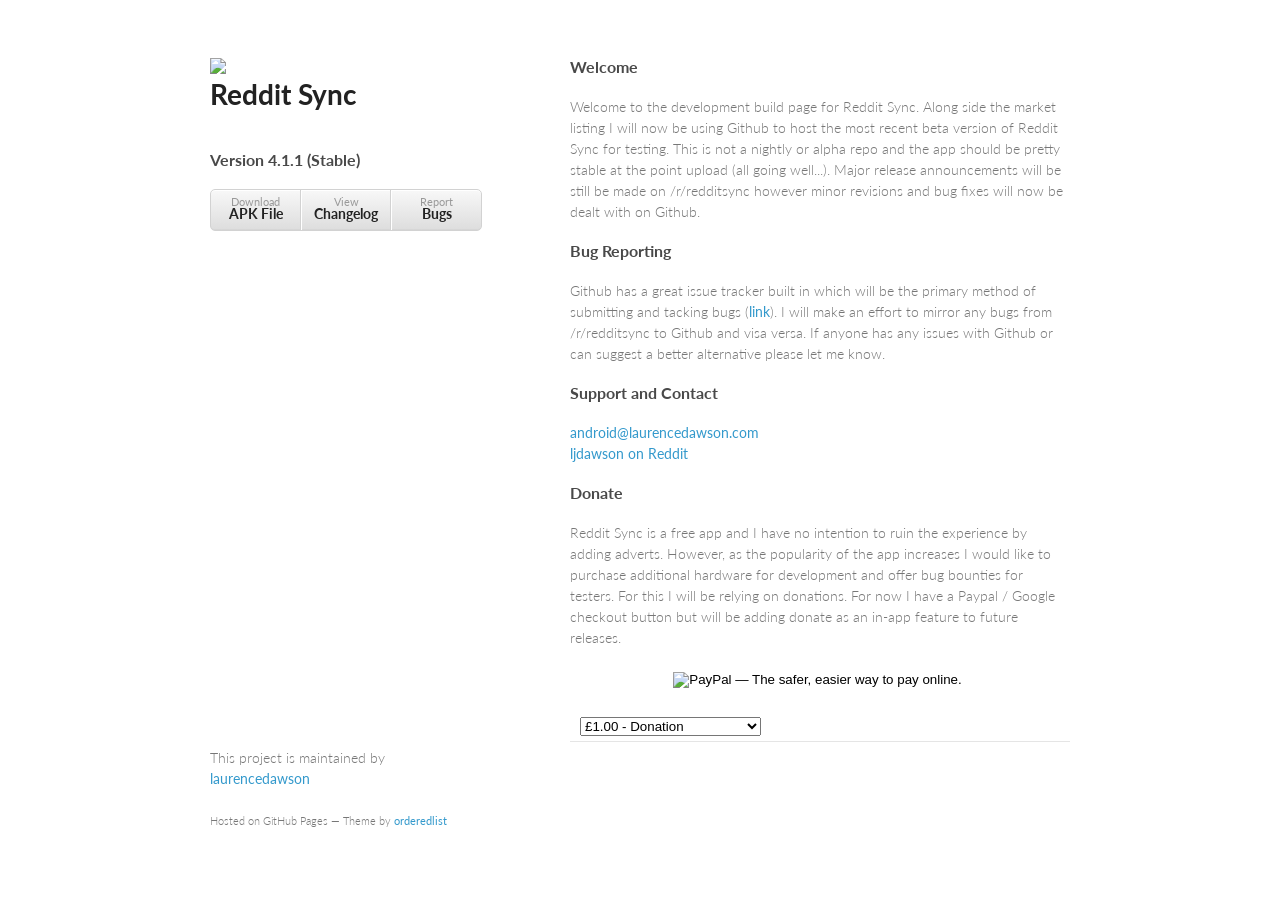
==== index.html @ f953e6fa "updated to latest version" ====
<!doctype html>
<html>
  <head>
    <meta charset="utf-8">
    <meta http-equiv="X-UA-Compatible" content="chrome=1">
    <title>Reddit Sync by laurencedawson</title>

    <link rel="stylesheet" href="stylesheets/styles.css">
    <link rel="stylesheet" href="stylesheets/pygment_trac.css">
    <meta name="viewport" content="width=device-width, initial-scale=1, user-scalable=no">
    <!--[if lt IE 9]>
    <script src="//html5shiv.googlecode.com/svn/trunk/html5.js"></script>
    <![endif]-->
  </head>
  <body>
    <div class="wrapper">
      <header>
        <img src="https://lh3.ggpht.com/j0FF545VKJQeCTEru5ShMQZ7MoPPPdVTWMwSs3uAQtr7nAOfdvvX1QJbff0S9lJLQyo=w124">
        <h1>Reddit Sync</h1>
        <br/>

<!--
	<h3>Version 4.1.1 (Beta)</h3>
        <ul>
          <li><a href="https://github.com/laurencedawson/reddit-sync-development/raw/master/reddit-sync-4.1.1-beta.apk">Download <strong>APK File</strong></a></li>
          <li><a href="https://raw.github.com/laurencedawson/reddit-sync-development/master/4.1.1">View <strong>Changelog</strong></a></li>
          <li><a href="https://github.com/laurencedawson/reddit-sync-development/issues">Report <strong>Bugs</strong></a></li>
        </ul>

-->

	<h3>Version 4.1.1 (Stable)</h3>
        <ul>
          <li><a href="https://github.com/laurencedawson/reddit-sync-development/raw/master/reddit-sync-4.1.2.apk">Download <strong>APK File</strong></a></li>
          <li><a href="https://raw.github.com/laurencedawson/reddit-sync-development/master/4.1.2">View <strong>Changelog</strong></a></li>
          <li><a href="https://github.com/laurencedawson/reddit-sync-development/issues">Report <strong>Bugs</strong></a></li>
        </ul>
      </header>
      <section>
        <h3>Welcome</h3>

<p>Welcome to the development build page for Reddit Sync. Along side the market listing I will now be using Github to host the most recent beta version of Reddit Sync for testing. This is not a nightly or alpha repo and the app should be pretty stable at the point upload (all going well...). Major release announcements will be still be made on /r/redditsync however minor revisions and bug fixes will now be dealt with on Github.</p>

<h3>Bug Reporting</h3>

<p>Github has a great issue tracker built in which will be the primary method of submitting and tacking bugs (<a href="https://github.com/laurencedawson/reddit-sync-development/issues">link</a>). I will make an effort to mirror any bugs from /r/redditsync to Github and visa versa. If anyone has any issues with Github or can suggest a better alternative please let me know.</p>


<h3>Support and Contact</h3>

<p><a href="mailto:android@laurencedawson.com">android@laurencedawson.com</a><br/>
<a href="http://www.reddit.com/user/ljdawson/">ljdawson on Reddit</a></p>

        <h3>Donate</h3>

<p>Reddit Sync is a free app and I have no intention to ruin the experience by adding adverts. However, as the popularity of the app increases I would like to purchase additional hardware for development and offer bug bounties for testers. For this I will be relying on donations. For now I have a Paypal / Google checkout button but will be adding donate as an in-app feature to future releases.

<center>
<form action="https://www.paypal.com/cgi-bin/webscr" method="post">
<input type="hidden" name="cmd" value="_s-xclick">
<input type="hidden" name="hosted_button_id" value="EXJSZY279SH3E">
<input type="image" src="https://www.paypalobjects.com/en_GB/i/btn/btn_donate_SM.gif" border="0" name="submit" alt="PayPal — The safer, easier way to pay online.">
<img alt="" border="0" src="https://www.paypalobjects.com/en_GB/i/scr/pixel.gif" width="1" height="1">
</form>
</center>
<br/>
<form action="https://checkout.google.com/api/checkout/v2/checkoutForm/Merchant/208684463575028" id="BB_BuyButtonForm" method="post" name="BB_BuyButtonForm" target="_top">
    <table cellpadding="5" cellspacing="0" width="1%">
        <tr>
            <td align="right" width="1%">
                <select name="item_selection_1">
                    <option value="1">£1.00 - Donation</option>
                    <option value="2">£2.50 - Donation</option>
                    <option value="3">£5.00 - Donation</option>
                    <option value="4">£10.00 - Donation</option>
                    <option value="5">£20.00 - Request a feature</option>
                </select>
                <input name="item_option_name_1" type="hidden" value="Donation"/>
                <input name="item_option_price_1" type="hidden" value="1.0"/>
                <input name="item_option_description_1" type="hidden" value=""/>
                <input name="item_option_quantity_1" type="hidden" value="1"/>
                <input name="item_option_currency_1" type="hidden" value="GBP"/>
                <input name="shopping-cart.item-options.items.item-1.digital-content.key" type="hidden" value="HHZZYXym3hXrtGlr6FyRhQ7CqZ5GxaCzUFClLOWe5Sbi8bGCvuNb9cjRskUmyPz/ovPwtvt0Jkec+HeCpPCz1GXZQqwEA9jLbAyJtJRu4Ew="/>
                <input name="shopping-cart.item-options.items.item-1.digital-content.key.is-encrypted" type="hidden" value="true"/>
                <input name="shopping-cart.item-options.items.item-1.digital-content.url" type="hidden" value="file:///home/dawson/Projects/reddit-sync-development/index.html"/>
                <input name="item_option_name_2" type="hidden" value="Donation"/>
                <input name="item_option_price_2" type="hidden" value="2.5"/>
                <input name="item_option_description_2" type="hidden" value=""/>
                <input name="item_option_quantity_2" type="hidden" value="1"/>
                <input name="item_option_currency_2" type="hidden" value="GBP"/>
                <input name="shopping-cart.item-options.items.item-2.digital-content.key" type="hidden" value="8BY/RQmNyEDzsgMTxFiN/bf5RRv78v86R3rjUKStIWS3i9gSfZXzPCEqu3Gd8BeH6KCOES6O2XYOZ/6jfhg5iUZxk6VduNGYL9PBVyiouaE="/>
                <input name="shopping-cart.item-options.items.item-2.digital-content.key.is-encrypted" type="hidden" value="true"/>
                <input name="shopping-cart.item-options.items.item-2.digital-content.url" type="hidden" value="file:///home/dawson/Projects/reddit-sync-development/index.html"/>
                <input name="item_option_name_3" type="hidden" value="Donation"/>
                <input name="item_option_price_3" type="hidden" value="5.0"/>
                <input name="item_option_description_3" type="hidden" value=""/>
                <input name="item_option_quantity_3" type="hidden" value="1"/>
                <input name="item_option_currency_3" type="hidden" value="GBP"/>
                <input name="shopping-cart.item-options.items.item-3.digital-content.key" type="hidden" value="J9HB+ohb8LMr6UKlgBqwyA2Vn0kiJf42pliL1Fk4AbkJRi/eCHwmjQdXO6ZlV/xfuuerRJ3LaXHkp3bgQmPvk+38fQd4XwpV7WkdJXDDntQ="/>
                <input name="shopping-cart.item-options.items.item-3.digital-content.key.is-encrypted" type="hidden" value="true"/>
                <input name="shopping-cart.item-options.items.item-3.digital-content.url" type="hidden" value="file:///home/dawson/Projects/reddit-sync-development/index.html"/>
                <input name="item_option_name_4" type="hidden" value="Donation"/>
                <input name="item_option_price_4" type="hidden" value="10.0"/>
                <input name="item_option_description_4" type="hidden" value=""/>
                <input name="item_option_quantity_4" type="hidden" value="1"/>
                <input name="item_option_currency_4" type="hidden" value="GBP"/>
                <input name="shopping-cart.item-options.items.item-4.digital-content.key" type="hidden" value="2Ln2qcIPoQHeGlWWlqL2t2gGna2KmKzAyaKbOeI8+up/7sWWWwFMbLBPnULmnM8O6D7k6cFYhf/i9lEvwWb3jZKvLBdrZJjzMQgI7goXXpI="/>
                <input name="shopping-cart.item-options.items.item-4.digital-content.key.is-encrypted" type="hidden" value="true"/>
                <input name="shopping-cart.item-options.items.item-4.digital-content.url" type="hidden" value="file:///home/dawson/Projects/reddit-sync-development/index.html"/>
                <input name="item_option_name_5" type="hidden" value="Request a feature"/>
                <input name="item_option_price_5" type="hidden" value="20.0"/>
                <input name="item_option_description_5" type="hidden" value="Request a feature and have it added to Reddit Sync"/>
                <input name="item_option_quantity_5" type="hidden" value="1"/>
                <input name="item_option_currency_5" type="hidden" value="GBP"/>
                <input name="shopping-cart.item-options.items.item-5.digital-content.key" type="hidden" value="TDPoF/fd2jOYEiy9IiS174AsiYi6NHmp/cTmqoQSk/ILymKwNMt22y7vrsWkk0elAXcWBBOnO6m9wVqLniBt34nyXcWGczSaflKusWK93s0="/>
                <input name="shopping-cart.item-options.items.item-5.digital-content.key.is-encrypted" type="hidden" value="true"/>
                <input name="shopping-cart.item-options.items.item-5.digital-content.url" type="hidden" value="file:///home/dawson/Projects/reddit-sync-development/index.html"/>
            </td>
            <td align="left" width="1%">
                <input alt="" src="https://checkout.google.com/buttons/buy.gif?merchant_id=208684463575028&amp;w=117&amp;h=48&amp;style=white&amp;variant=text&amp;loc=en_US" type="image"/>
            </td>
        </tr>
    </table>
</form>



</p>

      </section>
      <footer>
        <p>This project is maintained by <a href="https://github.com/laurencedawson">laurencedawson</a></p>
        <p><small>Hosted on GitHub Pages &mdash; Theme by <a href="https://github.com/orderedlist">orderedlist</a></small></p>
      </footer>
    </div>
    <script src="javascripts/scale.fix.js"></script>
              <script type="text/javascript">
            var gaJsHost = (("https:" == document.location.protocol) ? "https://ssl." : "http://www.");
            document.write(unescape("%3Cscript src='" + gaJsHost + "google-analytics.com/ga.js' type='text/javascript'%3E%3C/script%3E"));
          </script>
          <script type="text/javascript">
            try {
              var pageTracker = _gat._getTracker("UA-31615230-1");
            pageTracker._trackPageview();
            } catch(err) {}
          </script>

  </body>
</html>
---- stylesheets/styles.css ----
@import url(https://fonts.googleapis.com/css?family=Lato:300italic,700italic,300,700);

body {
  padding:50px;
  font:14px/1.5 Lato, "Helvetica Neue", Helvetica, Arial, sans-serif;
  color:#777;
  font-weight:300;
}

h1, h2, h3, h4, h5, h6 {
  color:#222;
  margin:0 0 20px;
}

p, ul, ol, table, pre, dl {
  margin:0 0 20px;
}

h1, h2, h3 {
  line-height:1.1;
}

h1 {
  font-size:28px;
}

h2 {
  color:#393939;
}

h3, h4, h5, h6 {
  color:#494949;
}

a {
  color:#39c;
  font-weight:400;
  text-decoration:none;
}

a small {
  font-size:11px;
  color:#777;
  margin-top:-0.6em;
  display:block;
}

.wrapper {
  width:860px;
  margin:0 auto;
}

blockquote {
  border-left:1px solid #e5e5e5;
  margin:0;
  padding:0 0 0 20px;
  font-style:italic;
}

code, pre {
  font-family:Monaco, Bitstream Vera Sans Mono, Lucida Console, Terminal;
  color:#333;
  font-size:12px;
}

pre {
  padding:8px 15px;
  background: #f8f8f8;  
  border-radius:5px;
  border:1px solid #e5e5e5;
  overflow-x: auto;
}

table {
  width:100%;
  border-collapse:collapse;
}

th, td {
  text-align:left;
  padding:5px 10px;
  border-bottom:1px solid #e5e5e5;
}

dt {
  color:#444;
  font-weight:700;
}

th {
  color:#444;
}

img {
  max-width:100%;
}

header {
  width:270px;
  float:left;
  position:fixed;
}

header ul {
  list-style:none;
  height:40px;
  
  padding:0;
  
  background: #eee;
  background: -moz-linear-gradient(top, #f8f8f8 0%, #dddddd 100%);
  background: -webkit-gradient(linear, left top, left bottom, color-stop(0%,#f8f8f8), color-stop(100%,#dddddd));
  background: -webkit-linear-gradient(top, #f8f8f8 0%,#dddddd 100%);
  background: -o-linear-gradient(top, #f8f8f8 0%,#dddddd 100%);
  background: -ms-linear-gradient(top, #f8f8f8 0%,#dddddd 100%);
  background: linear-gradient(top, #f8f8f8 0%,#dddddd 100%);
  
  border-radius:5px;
  border:1px solid #d2d2d2;
  box-shadow:inset #fff 0 1px 0, inset rgba(0,0,0,0.03) 0 -1px 0;
  width:270px;
}

header li {
  width:89px;
  float:left;
  border-right:1px solid #d2d2d2;
  height:40px;
}

header ul a {
  line-height:1;
  font-size:11px;
  color:#999;
  display:block;
  text-align:center;
  padding-top:6px;
  height:40px;
}

strong {
  color:#222;
  font-weight:700;
}

header ul li + li {
  width:88px;
  border-left:1px solid #fff;
}

header ul li + li + li {
  border-right:none;
  width:89px;
}

header ul a strong {
  font-size:14px;
  display:block;
  color:#222;
}

section {
  width:500px;
  float:right;
  padding-bottom:50px;
}

small {
  font-size:11px;
}

hr {
  border:0;
  background:#e5e5e5;
  height:1px;
  margin:0 0 20px;
}

footer {
  width:270px;
  float:left;
  position:fixed;
  bottom:50px;
}

@media print, screen and (max-width: 960px) {
  
  div.wrapper {
    width:auto;
    margin:0;
  }
  
  header, section, footer {
    float:none;
    position:static;
    width:auto;
  }
  
  header {
    padding-right:320px;
  }
  
  section {
    border:1px solid #e5e5e5;
    border-width:1px 0;
    padding:20px 0;
    margin:0 0 20px;
  }
  
  header a small {
    display:inline;
  }
  
  header ul {
    position:absolute;
    right:50px;
    top:52px;
  }
}

@media print, screen and (max-width: 720px) {
  body {
    word-wrap:break-word;
  }
  
  header {
    padding:0;
  }
  
  header ul, header p.view {
    position:static;
  }
  
  pre, code {
    word-wrap:normal;
  }
}

@media print, screen and (max-width: 480px) {
  body {
    padding:15px;
  }
  
}

@media print {
  body {
    padding:0.4in;
    font-size:12pt;
    color:#444;
  }
}
---- stylesheets/pygment_trac.css ----
.highlight  { background: #ffffff; }
.highlight .c { color: #999988; font-style: italic } /* Comment */
.highlight .err { color: #a61717; background-color: #e3d2d2 } /* Error */
.highlight .k { font-weight: bold } /* Keyword */
.highlight .o { font-weight: bold } /* Operator */
.highlight .cm { color: #999988; font-style: italic } /* Comment.Multiline */
.highlight .cp { color: #999999; font-weight: bold } /* Comment.Preproc */
.highlight .c1 { color: #999988; font-style: italic } /* Comment.Single */
.highlight .cs { color: #999999; font-weight: bold; font-style: italic } /* Comment.Special */
.highlight .gd { color: #000000; background-color: #ffdddd } /* Generic.Deleted */
.highlight .gd .x { color: #000000; background-color: #ffaaaa } /* Generic.Deleted.Specific */
.highlight .ge { font-style: italic } /* Generic.Emph */
.highlight .gr { color: #aa0000 } /* Generic.Error */
.highlight .gh { color: #999999 } /* Generic.Heading */
.highlight .gi { color: #000000; background-color: #ddffdd } /* Generic.Inserted */
.highlight .gi .x { color: #000000; background-color: #aaffaa } /* Generic.Inserted.Specific */
.highlight .go { color: #888888 } /* Generic.Output */
.highlight .gp { color: #555555 } /* Generic.Prompt */
.highlight .gs { font-weight: bold } /* Generic.Strong */
.highlight .gu { color: #800080; font-weight: bold; } /* Generic.Subheading */
.highlight .gt { color: #aa0000 } /* Generic.Traceback */
.highlight .kc { font-weight: bold } /* Keyword.Constant */
.highlight .kd { font-weight: bold } /* Keyword.Declaration */
.highlight .kn { font-weight: bold } /* Keyword.Namespace */
.highlight .kp { font-weight: bold } /* Keyword.Pseudo */
.highlight .kr { font-weight: bold } /* Keyword.Reserved */
.highlight .kt { color: #445588; font-weight: bold } /* Keyword.Type */
.highlight .m { color: #009999 } /* Literal.Number */
.highlight .s { color: #d14 } /* Literal.String */
.highlight .na { color: #008080 } /* Name.Attribute */
.highlight .nb { color: #0086B3 } /* Name.Builtin */
.highlight .nc { color: #445588; font-weight: bold } /* Name.Class */
.highlight .no { color: #008080 } /* Name.Constant */
.highlight .ni { color: #800080 } /* Name.Entity */
.highlight .ne { color: #990000; font-weight: bold } /* Name.Exception */
.highlight .nf { color: #990000; font-weight: bold } /* Name.Function */
.highlight .nn { color: #555555 } /* Name.Namespace */
.highlight .nt { color: #000080 } /* Name.Tag */
.highlight .nv { color: #008080 } /* Name.Variable */
.highlight .ow { font-weight: bold } /* Operator.Word */
.highlight .w { color: #bbbbbb } /* Text.Whitespace */
.highlight .mf { color: #009999 } /* Literal.Number.Float */
.highlight .mh { color: #009999 } /* Literal.Number.Hex */
.highlight .mi { color: #009999 } /* Literal.Number.Integer */
.highlight .mo { color: #009999 } /* Literal.Number.Oct */
.highlight .sb { color: #d14 } /* Literal.String.Backtick */
.highlight .sc { color: #d14 } /* Literal.String.Char */
.highlight .sd { color: #d14 } /* Literal.String.Doc */
.highlight .s2 { color: #d14 } /* Literal.String.Double */
.highlight .se { color: #d14 } /* Literal.String.Escape */
.highlight .sh { color: #d14 } /* Literal.String.Heredoc */
.highlight .si { color: #d14 } /* Literal.String.Interpol */
.highlight .sx { color: #d14 } /* Literal.String.Other */
.highlight .sr { color: #009926 } /* Literal.String.Regex */
.highlight .s1 { color: #d14 } /* Literal.String.Single */
.highlight .ss { color: #990073 } /* Literal.String.Symbol */
.highlight .bp { color: #999999 } /* Name.Builtin.Pseudo */
.highlight .vc { color: #008080 } /* Name.Variable.Class */
.highlight .vg { color: #008080 } /* Name.Variable.Global */
.highlight .vi { color: #008080 } /* Name.Variable.Instance */
.highlight .il { color: #009999 } /* Literal.Number.Integer.Long */

.type-csharp .highlight .k { color: #0000FF }
.type-csharp .highlight .kt { color: #0000FF }
.type-csharp .highlight .nf { color: #000000; font-weight: normal }
.type-csharp .highlight .nc { color: #2B91AF }
.type-csharp .highlight .nn { color: #000000 }
.type-csharp .highlight .s { color: #A31515 }
.type-csharp .highlight .sc { color: #A31515 }
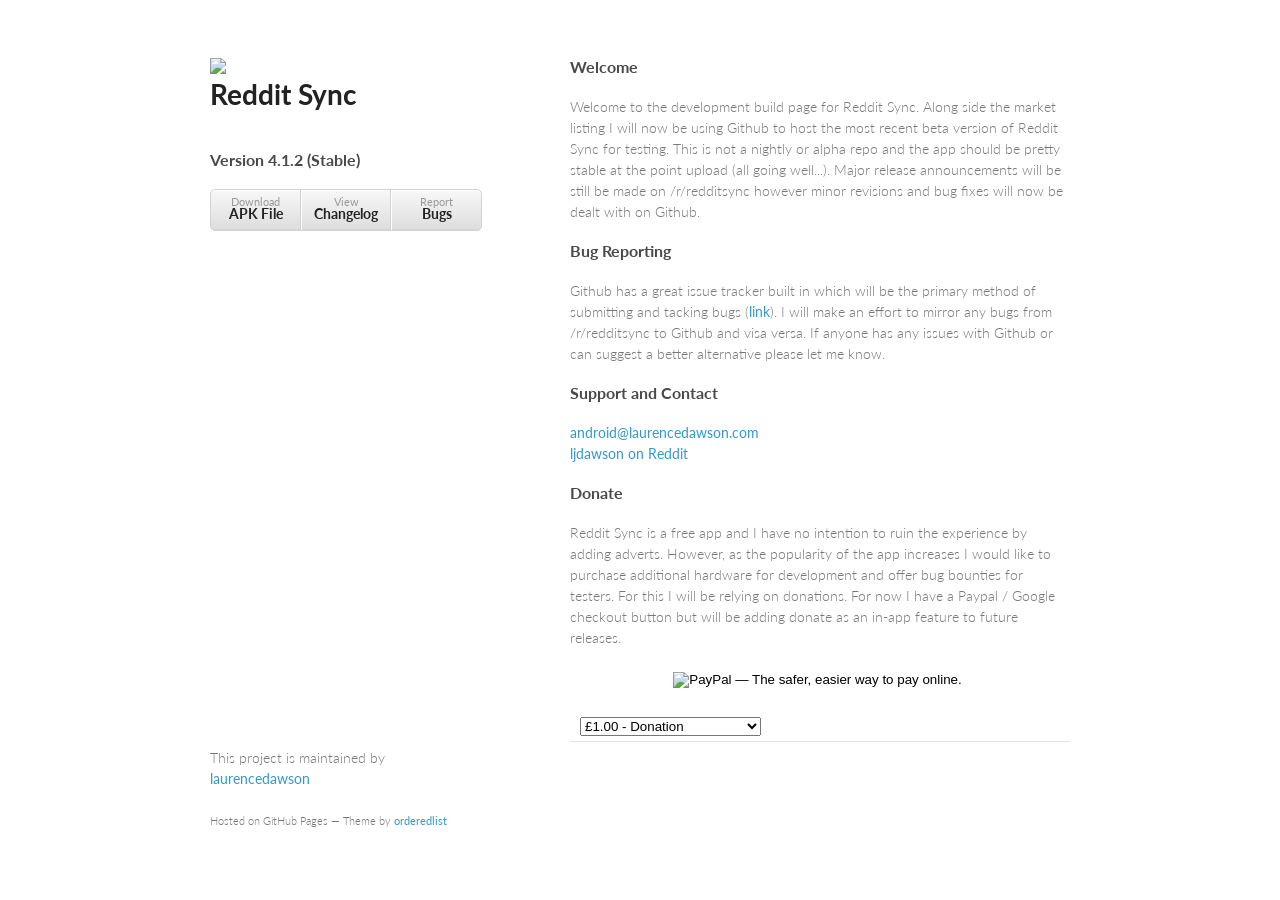
==== commit 930bfd2d: "updated to latest version" ====
--- a/index.html
+++ b/index.html
@@ -29,7 +29,7 @@
 
 -->
 
-	<h3>Version 4.1.1 (Stable)</h3>
+	<h3>Version 4.1.2 (Stable)</h3>
         <ul>
           <li><a href="https://github.com/laurencedawson/reddit-sync-development/raw/master/reddit-sync-4.1.2.apk">Download <strong>APK File</strong></a></li>
           <li><a href="https://raw.github.com/laurencedawson/reddit-sync-development/master/4.1.2">View <strong>Changelog</strong></a></li>
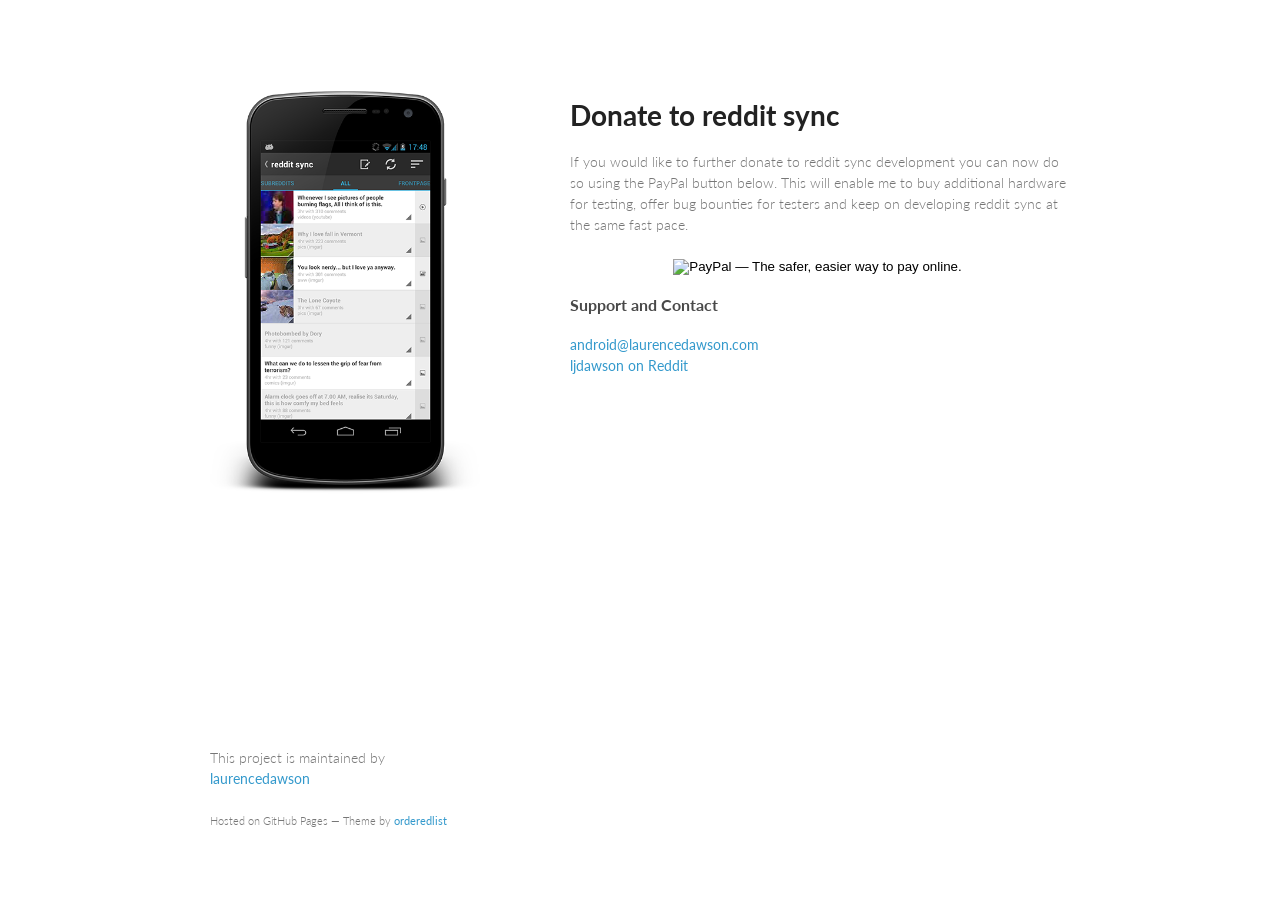
==== commit cafe8100: "updated the main page" ====
--- a/index.html
+++ b/index.html
@@ -15,8 +15,7 @@
   <body>
     <div class="wrapper">
       <header>
-        <img src="https://lh3.ggpht.com/j0FF545VKJQeCTEru5ShMQZ7MoPPPdVTWMwSs3uAQtr7nAOfdvvX1QJbff0S9lJLQyo=w124">
-        <h1>Reddit Sync</h1>
+        <center><img src="device.png"/></center>
         <br/>
 
 <!--
@@ -29,32 +28,13 @@
 
 -->
 
-	<h3>Version 4.1.2 (Stable)</h3>
-        <ul>
-          <li><a href="https://github.com/laurencedawson/reddit-sync-development/raw/master/reddit-sync-4.1.2.apk">Download <strong>APK File</strong></a></li>
-          <li><a href="https://raw.github.com/laurencedawson/reddit-sync-development/master/4.1.2">View <strong>Changelog</strong></a></li>
-          <li><a href="https://github.com/laurencedawson/reddit-sync-development/issues">Report <strong>Bugs</strong></a></li>
-        </ul>
       </header>
       <section>
-        <h3>Welcome</h3>
+        
+<br/><br/>
+        <h1>Donate to reddit sync</h1>
 
-<p>Welcome to the development build page for Reddit Sync. Along side the market listing I will now be using Github to host the most recent beta version of Reddit Sync for testing. This is not a nightly or alpha repo and the app should be pretty stable at the point upload (all going well...). Major release announcements will be still be made on /r/redditsync however minor revisions and bug fixes will now be dealt with on Github.</p>
-
-<h3>Bug Reporting</h3>
-
-<p>Github has a great issue tracker built in which will be the primary method of submitting and tacking bugs (<a href="https://github.com/laurencedawson/reddit-sync-development/issues">link</a>). I will make an effort to mirror any bugs from /r/redditsync to Github and visa versa. If anyone has any issues with Github or can suggest a better alternative please let me know.</p>
-
-
-<h3>Support and Contact</h3>
-
-<p><a href="mailto:android@laurencedawson.com">android@laurencedawson.com</a><br/>
-<a href="http://www.reddit.com/user/ljdawson/">ljdawson on Reddit</a></p>
-
-        <h3>Donate</h3>
-
-<p>Reddit Sync is a free app and I have no intention to ruin the experience by adding adverts. However, as the popularity of the app increases I would like to purchase additional hardware for development and offer bug bounties for testers. For this I will be relying on donations. For now I have a Paypal / Google checkout button but will be adding donate as an in-app feature to future releases.
-
+<p>If you would like to further donate to reddit sync development you can now do so using the PayPal button below. This will enable me to buy additional hardware for testing, offer bug bounties for testers and keep on developing reddit sync at the same fast pace.
 <center>
 <form action="https://www.paypal.com/cgi-bin/webscr" method="post">
 <input type="hidden" name="cmd" value="_s-xclick">
@@ -63,69 +43,13 @@
 <img alt="" border="0" src="https://www.paypalobjects.com/en_GB/i/scr/pixel.gif" width="1" height="1">
 </form>
 </center>
-<br/>
-<form action="https://checkout.google.com/api/checkout/v2/checkoutForm/Merchant/208684463575028" id="BB_BuyButtonForm" method="post" name="BB_BuyButtonForm" target="_top">
-    <table cellpadding="5" cellspacing="0" width="1%">
-        <tr>
-            <td align="right" width="1%">
-                <select name="item_selection_1">
-                    <option value="1">£1.00 - Donation</option>
-                    <option value="2">£2.50 - Donation</option>
-                    <option value="3">£5.00 - Donation</option>
-                    <option value="4">£10.00 - Donation</option>
-                    <option value="5">£20.00 - Request a feature</option>
-                </select>
-                <input name="item_option_name_1" type="hidden" value="Donation"/>
-                <input name="item_option_price_1" type="hidden" value="1.0"/>
-                <input name="item_option_description_1" type="hidden" value=""/>
-                <input name="item_option_quantity_1" type="hidden" value="1"/>
-                <input name="item_option_currency_1" type="hidden" value="GBP"/>
-                <input name="shopping-cart.item-options.items.item-1.digital-content.key" type="hidden" value="HHZZYXym3hXrtGlr6FyRhQ7CqZ5GxaCzUFClLOWe5Sbi8bGCvuNb9cjRskUmyPz/ovPwtvt0Jkec+HeCpPCz1GXZQqwEA9jLbAyJtJRu4Ew="/>
-                <input name="shopping-cart.item-options.items.item-1.digital-content.key.is-encrypted" type="hidden" value="true"/>
-                <input name="shopping-cart.item-options.items.item-1.digital-content.url" type="hidden" value="file:///home/dawson/Projects/reddit-sync-development/index.html"/>
-                <input name="item_option_name_2" type="hidden" value="Donation"/>
-                <input name="item_option_price_2" type="hidden" value="2.5"/>
-                <input name="item_option_description_2" type="hidden" value=""/>
-                <input name="item_option_quantity_2" type="hidden" value="1"/>
-                <input name="item_option_currency_2" type="hidden" value="GBP"/>
-                <input name="shopping-cart.item-options.items.item-2.digital-content.key" type="hidden" value="8BY/RQmNyEDzsgMTxFiN/bf5RRv78v86R3rjUKStIWS3i9gSfZXzPCEqu3Gd8BeH6KCOES6O2XYOZ/6jfhg5iUZxk6VduNGYL9PBVyiouaE="/>
-                <input name="shopping-cart.item-options.items.item-2.digital-content.key.is-encrypted" type="hidden" value="true"/>
-                <input name="shopping-cart.item-options.items.item-2.digital-content.url" type="hidden" value="file:///home/dawson/Projects/reddit-sync-development/index.html"/>
-                <input name="item_option_name_3" type="hidden" value="Donation"/>
-                <input name="item_option_price_3" type="hidden" value="5.0"/>
-                <input name="item_option_description_3" type="hidden" value=""/>
-                <input name="item_option_quantity_3" type="hidden" value="1"/>
-                <input name="item_option_currency_3" type="hidden" value="GBP"/>
-                <input name="shopping-cart.item-options.items.item-3.digital-content.key" type="hidden" value="J9HB+ohb8LMr6UKlgBqwyA2Vn0kiJf42pliL1Fk4AbkJRi/eCHwmjQdXO6ZlV/xfuuerRJ3LaXHkp3bgQmPvk+38fQd4XwpV7WkdJXDDntQ="/>
-                <input name="shopping-cart.item-options.items.item-3.digital-content.key.is-encrypted" type="hidden" value="true"/>
-                <input name="shopping-cart.item-options.items.item-3.digital-content.url" type="hidden" value="file:///home/dawson/Projects/reddit-sync-development/index.html"/>
-                <input name="item_option_name_4" type="hidden" value="Donation"/>
-                <input name="item_option_price_4" type="hidden" value="10.0"/>
-                <input name="item_option_description_4" type="hidden" value=""/>
-                <input name="item_option_quantity_4" type="hidden" value="1"/>
-                <input name="item_option_currency_4" type="hidden" value="GBP"/>
-                <input name="shopping-cart.item-options.items.item-4.digital-content.key" type="hidden" value="2Ln2qcIPoQHeGlWWlqL2t2gGna2KmKzAyaKbOeI8+up/7sWWWwFMbLBPnULmnM8O6D7k6cFYhf/i9lEvwWb3jZKvLBdrZJjzMQgI7goXXpI="/>
-                <input name="shopping-cart.item-options.items.item-4.digital-content.key.is-encrypted" type="hidden" value="true"/>
-                <input name="shopping-cart.item-options.items.item-4.digital-content.url" type="hidden" value="file:///home/dawson/Projects/reddit-sync-development/index.html"/>
-                <input name="item_option_name_5" type="hidden" value="Request a feature"/>
-                <input name="item_option_price_5" type="hidden" value="20.0"/>
-                <input name="item_option_description_5" type="hidden" value="Request a feature and have it added to Reddit Sync"/>
-                <input name="item_option_quantity_5" type="hidden" value="1"/>
-                <input name="item_option_currency_5" type="hidden" value="GBP"/>
-                <input name="shopping-cart.item-options.items.item-5.digital-content.key" type="hidden" value="TDPoF/fd2jOYEiy9IiS174AsiYi6NHmp/cTmqoQSk/ILymKwNMt22y7vrsWkk0elAXcWBBOnO6m9wVqLniBt34nyXcWGczSaflKusWK93s0="/>
-                <input name="shopping-cart.item-options.items.item-5.digital-content.key.is-encrypted" type="hidden" value="true"/>
-                <input name="shopping-cart.item-options.items.item-5.digital-content.url" type="hidden" value="file:///home/dawson/Projects/reddit-sync-development/index.html"/>
-            </td>
-            <td align="left" width="1%">
-                <input alt="" src="https://checkout.google.com/buttons/buy.gif?merchant_id=208684463575028&amp;w=117&amp;h=48&amp;style=white&amp;variant=text&amp;loc=en_US" type="image"/>
-            </td>
-        </tr>
-    </table>
-</form>
-
-
 
 </p>
+
+<h3>Support and Contact</h3>
+
+<p><a href="mailto:android@laurencedawson.com">android@laurencedawson.com</a><br/>
+<a href="http://www.reddit.com/user/ljdawson/">ljdawson on Reddit</a></p>
 
       </section>
       <footer>
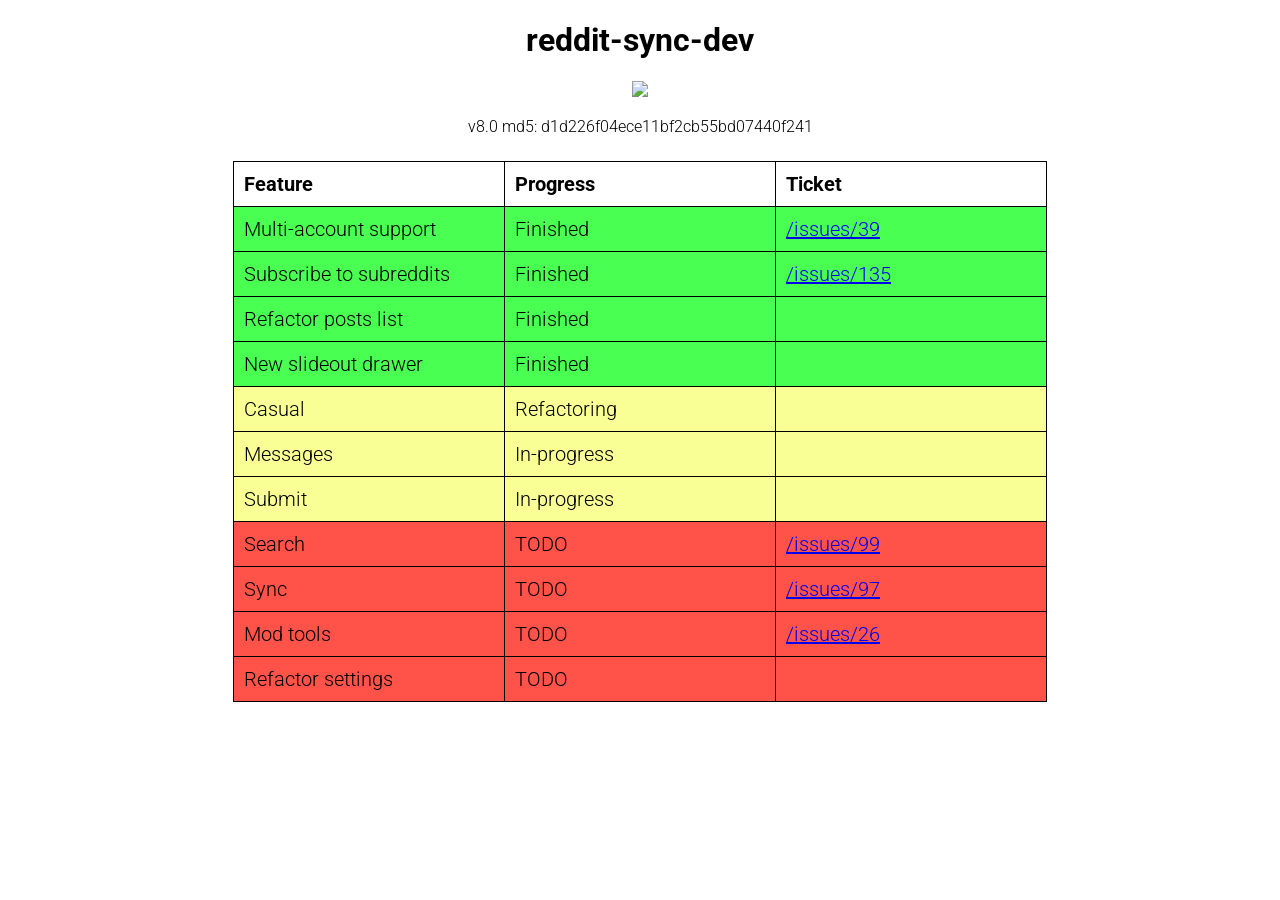
==== commit c653f55a: "Added the dev build apk and progress page" ====
--- a/index.html
+++ b/index.html
@@ -1,73 +1,119 @@
-<!doctype html>
+<!DOCTYPE html>
 <html>
-  <head>
-    <meta charset="utf-8">
-    <meta http-equiv="X-UA-Compatible" content="chrome=1">
-    <title>Reddit Sync by laurencedawson</title>
+<head>
+<link href='http://fonts.googleapis.com/css?family=Roboto:400,300,100' rel='stylesheet' type='text/css'>
+<style>
 
-    <link rel="stylesheet" href="stylesheets/styles.css">
-    <link rel="stylesheet" href="stylesheets/pygment_trac.css">
-    <meta name="viewport" content="width=device-width, initial-scale=1, user-scalable=no">
-    <!--[if lt IE 9]>
-    <script src="//html5shiv.googlecode.com/svn/trunk/html5.js"></script>
-    <![endif]-->
-  </head>
-  <body>
-    <div class="wrapper">
-      <header>
-        <center><img src="device.png"/></center>
-        <br/>
+body {
+	font-family: 'Roboto', sans-serif;
+	font-style:normal;
+	font-weight:300;
+	margin:auto;
+	overflow-x:hidden;
+	padding:0;
+	}
 
-<!--
-	<h3>Version 4.1.1 (Beta)</h3>
-        <ul>
-          <li><a href="https://github.com/laurencedawson/reddit-sync-development/raw/master/reddit-sync-4.1.1-beta.apk">Download <strong>APK File</strong></a></li>
-          <li><a href="https://raw.github.com/laurencedawson/reddit-sync-development/master/4.1.1">View <strong>Changelog</strong></a></li>
-          <li><a href="https://github.com/laurencedawson/reddit-sync-development/issues">Report <strong>Bugs</strong></a></li>
-        </ul>
+table
+{
+	margin:25px;
+border-collapse:collapse;
+table-layout: fixed;
+}
+table, td, th
+{
+border:1px solid black;
+}
 
--->
+th, td {
+    overflow: hidden;
+    width: 250px;
+	text-align:left;
+	font-size:20px;
+	padding:10px;
+}
 
-      </header>
-      <section>
-        
-<br/><br/>
-        <h1>Donate to reddit sync</h1>
+</style>
+</head>
 
-<p>If you would like to further donate to reddit sync development you can now do so using the PayPal button below. This will enable me to buy additional hardware for testing, offer bug bounties for testers and keep on developing reddit sync at the same fast pace.
-<center>
-<form action="https://www.paypal.com/cgi-bin/webscr" method="post">
-<input type="hidden" name="cmd" value="_s-xclick">
-<input type="hidden" name="hosted_button_id" value="EXJSZY279SH3E">
-<input type="image" src="https://www.paypalobjects.com/en_GB/i/btn/btn_donate_SM.gif" border="0" name="submit" alt="PayPal — The safer, easier way to pay online.">
-<img alt="" border="0" src="https://www.paypalobjects.com/en_GB/i/scr/pixel.gif" width="1" height="1">
-</form>
-</center>
-
-</p>
-
-<h3>Support and Contact</h3>
-
-<p><a href="mailto:android@laurencedawson.com">android@laurencedawson.com</a><br/>
-<a href="http://www.reddit.com/user/ljdawson/">ljdawson on Reddit</a></p>
-
-      </section>
-      <footer>
-        <p>This project is maintained by <a href="https://github.com/laurencedawson">laurencedawson</a></p>
-        <p><small>Hosted on GitHub Pages &mdash; Theme by <a href="https://github.com/orderedlist">orderedlist</a></small></p>
-      </footer>
-    </div>
-    <script src="javascripts/scale.fix.js"></script>
-              <script type="text/javascript">
-            var gaJsHost = (("https:" == document.location.protocol) ? "https://ssl." : "http://www.");
-            document.write(unescape("%3Cscript src='" + gaJsHost + "google-analytics.com/ga.js' type='text/javascript'%3E%3C/script%3E"));
-          </script>
-          <script type="text/javascript">
-            try {
-              var pageTracker = _gat._getTracker("UA-31615230-1");
-            pageTracker._trackPageview();
-            } catch(err) {}
-          </script>
-
-  </body>
+<body>
+	<center>	
+	<h1>reddit-sync-dev</h1>
+	<img src="http://i.imgur.com/yRRNzLs.png"/>	
+	<p>v8.0 md5: d1d226f04ece11bf2cb55bd07440f241</p>
+	
+		<table>
+			<tr>
+				<th>Feature</th>
+				<th>Progress</th>
+				<th>Ticket</th>
+			</tr>
+			
+			<tr bgcolor="#48ff52">
+				<td>Multi-account support</td>
+				<td>Finished</td>
+				<td><a href="https://github.com/laurencedawson/reddit-sync-development/issues/39">/issues/39</a></td>
+			</tr>
+			
+			<tr bgcolor="#48ff52">
+				<td>Subscribe to subreddits</td>
+				<td>Finished</td>
+				<td><a href="			https://github.com/laurencedawson/reddit-sync-development/issues/135">/issues/135</a></td>
+			</tr>
+			
+			<tr bgcolor="#48ff52">
+				<td>Refactor posts list</td>
+				<td>Finished</td>
+				<td></td>
+			</tr>
+			
+			<tr bgcolor="#48ff52">
+				<td>New slideout drawer</td>
+				<td>Finished</td>
+				<td></td>
+			</tr>			
+			
+			<tr bgcolor="#f9ff95">
+				<td>Casual</td>
+				<td>Refactoring</td>
+				<th></th>
+			</tr>										
+			
+			<tr bgcolor="#f9ff95">
+				<td>Messages</td>
+				<td>In-progress</td>
+				<th></th>
+			</tr>
+			
+			<tr bgcolor="#f9ff95">
+				<td>Submit</td>
+				<td>In-progress</td>
+				<th></th>
+			</tr>
+			
+			<tr bgcolor="#ff5248">
+				<td>Search</td>
+				<td>TODO</td>
+				<td><a href="			https://github.com/laurencedawson/reddit-sync-development/issues/99">/issues/99</a></td>
+			</tr>
+			
+			<tr bgcolor="#ff5248">
+				<td>Sync</td>
+				<td>TODO</td>
+				<td><a href="			https://github.com/laurencedawson/reddit-sync-development/issues/97">/issues/97</a></td>
+			</tr>
+			
+			<tr bgcolor="#ff5248">
+				<td>Mod tools</td>
+				<td>TODO</td>
+				<td><a href="			https://github.com/laurencedawson/reddit-sync-development/issues/26">/issues/26</a></td>
+			</tr>
+			
+			<tr bgcolor="#ff5248">
+				<td>Refactor settings</td>
+				<td>TODO</td>
+				<td></td>
+			</tr>				
+			
+		</table>	
+</body>
 </html>
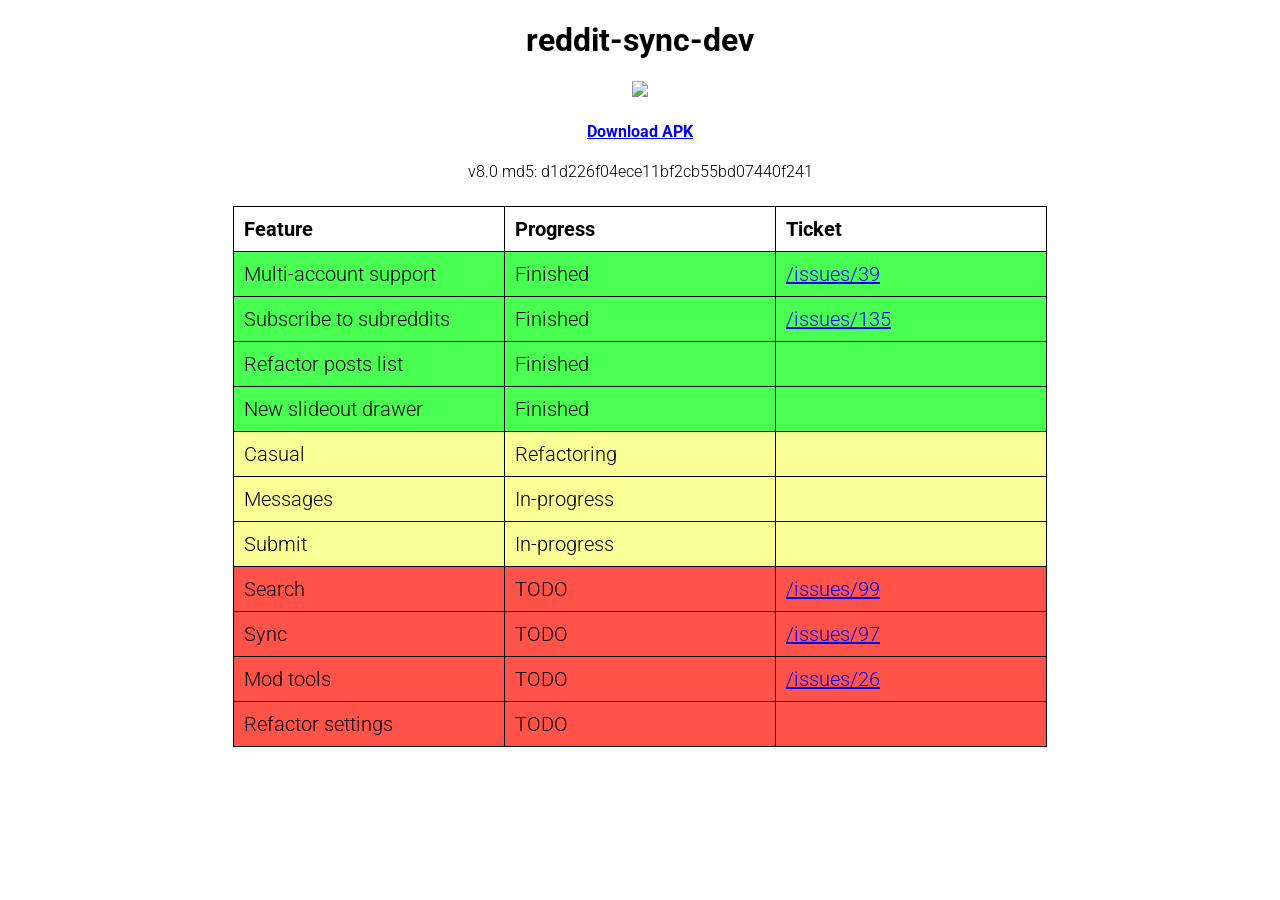
==== commit 98768653: "Added the download link" ====
--- a/index.html
+++ b/index.html
@@ -39,6 +39,7 @@
 	<center>	
 	<h1>reddit-sync-dev</h1>
 	<img src="http://i.imgur.com/yRRNzLs.png"/>	
+	<h4><a href="http://laurencedawson.github.io/reddit-sync-development/reddit-sync-dev.apk">Download APK</a></h4>
 	<p>v8.0 md5: d1d226f04ece11bf2cb55bd07440f241</p>
 	
 		<table>
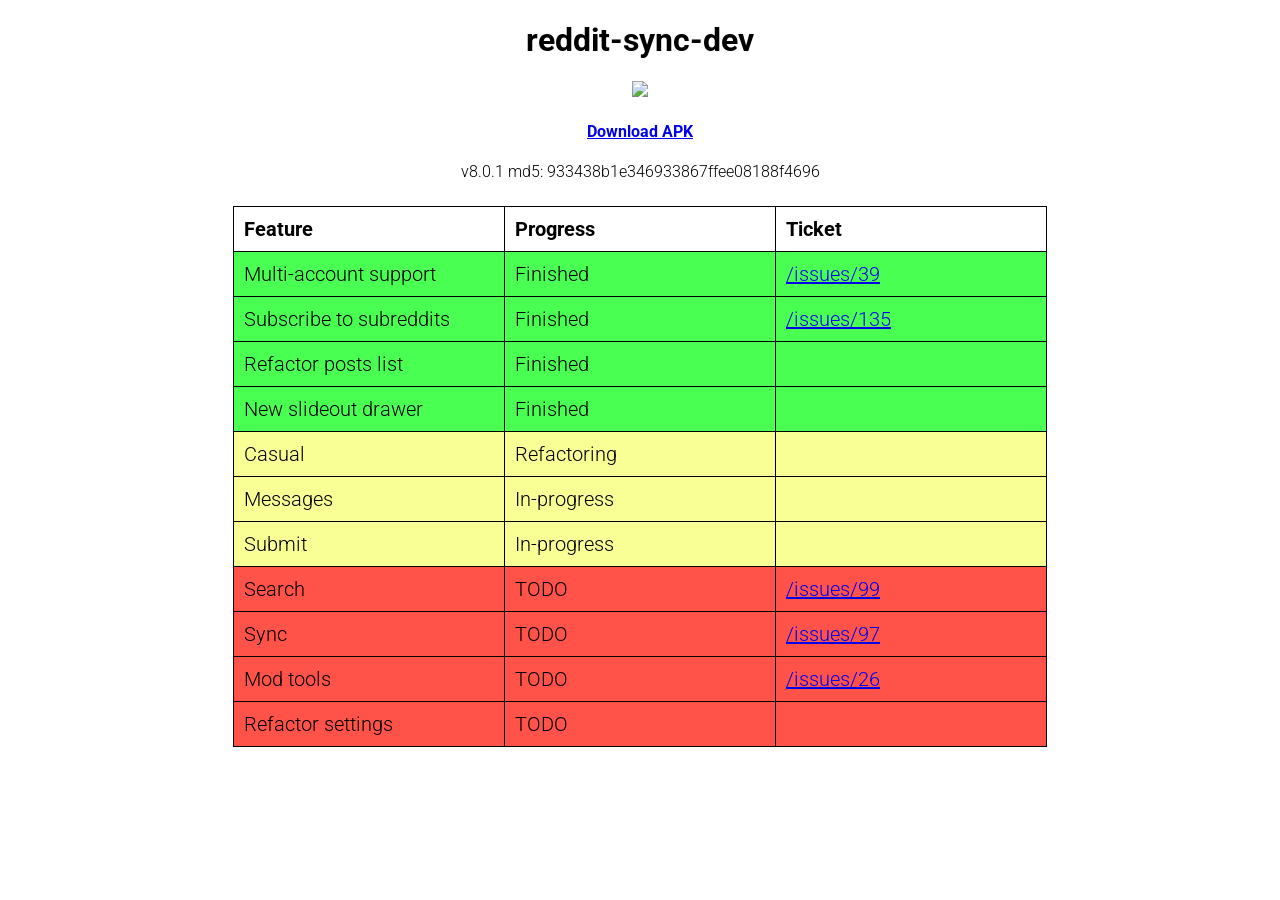
==== commit 9d034f86: "Updated to v8.0.1" ====
--- a/index.html
+++ b/index.html
@@ -40,7 +40,7 @@
 	<h1>reddit-sync-dev</h1>
 	<img src="http://i.imgur.com/yRRNzLs.png"/>	
 	<h4><a href="http://laurencedawson.github.io/reddit-sync-development/reddit-sync-dev.apk">Download APK</a></h4>
-	<p>v8.0 md5: d1d226f04ece11bf2cb55bd07440f241</p>
+	<p>v8.0.1 md5: 933438b1e346933867ffee08188f4696</p>
 	
 		<table>
 			<tr>
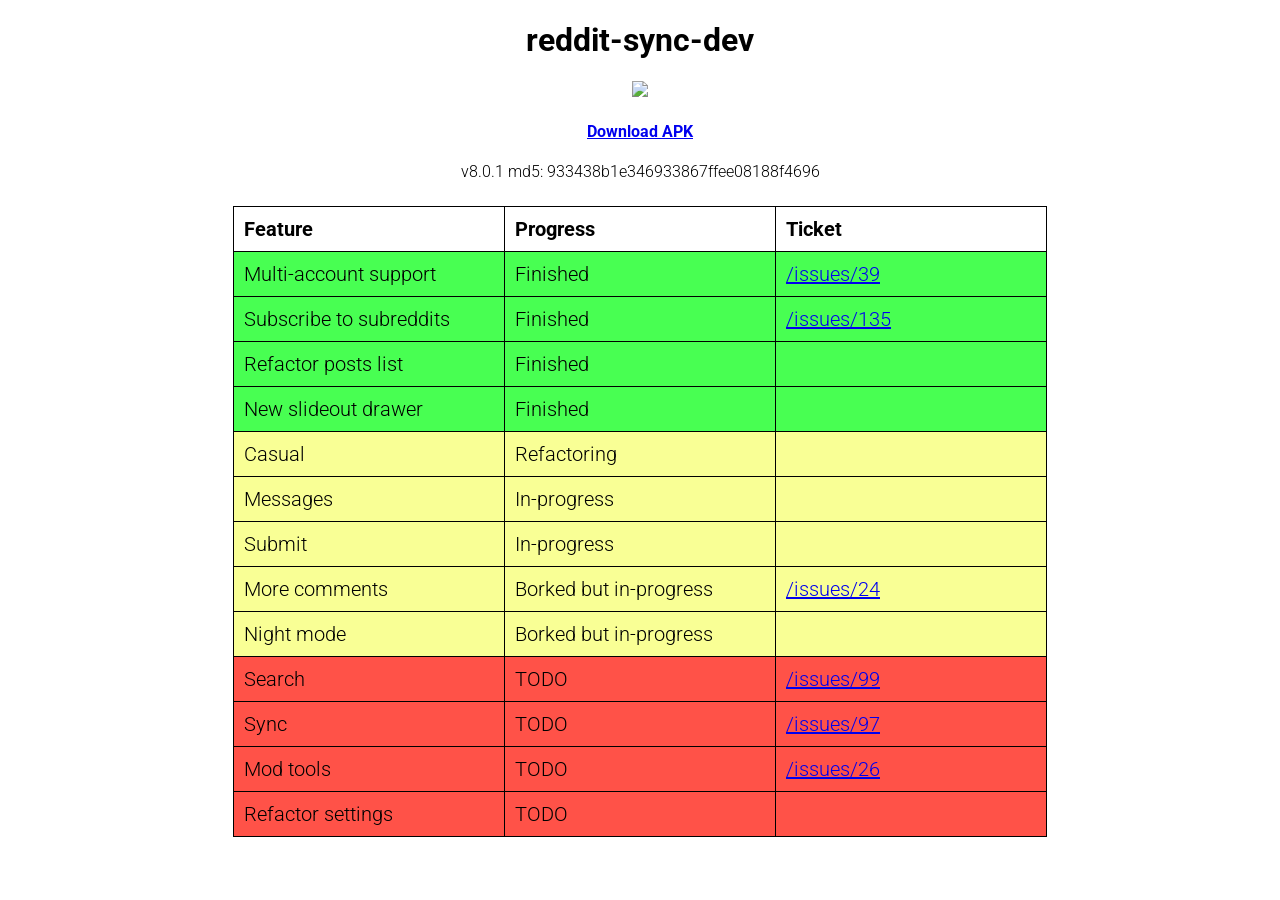
==== commit 6c1a157d: "Updated the progress page" ====
--- a/index.html
+++ b/index.html
@@ -91,6 +91,18 @@
 				<th></th>
 			</tr>
 			
+			<tr bgcolor="#f9ff95">
+				<td>More comments</td>
+				<td>Borked but in-progress</td>
+				<td><a href="			https://github.com/laurencedawson/reddit-sync-development/issues/24">/issues/24</a></td>
+			</tr>
+			
+			<tr bgcolor="#f9ff95">
+				<td>Night mode</td>
+				<td>Borked but in-progress</td>
+				<td></td>
+			</tr>
+			
 			<tr bgcolor="#ff5248">
 				<td>Search</td>
 				<td>TODO</td>
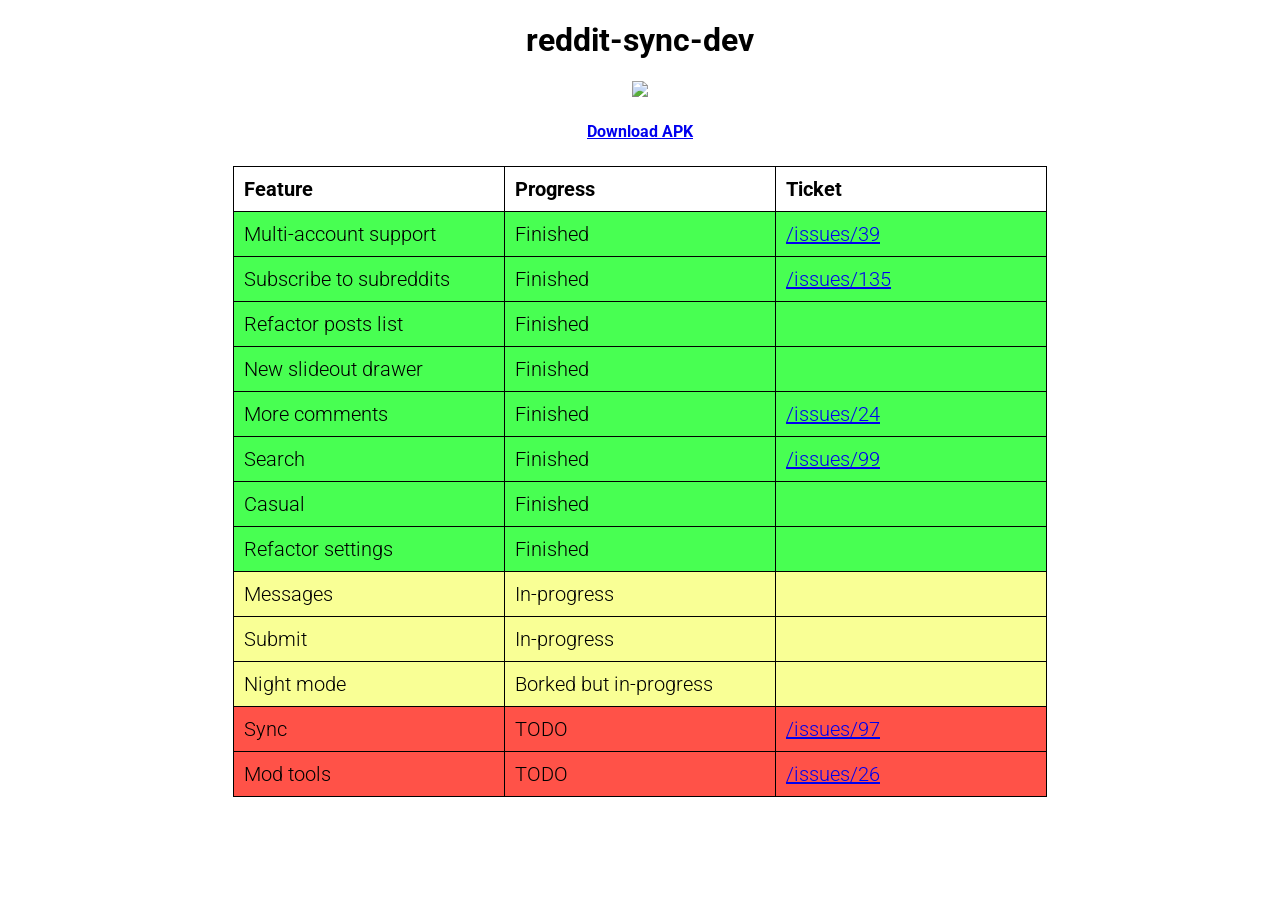
==== commit 2113edae: "Updated the progress page" ====
--- a/index.html
+++ b/index.html
@@ -40,8 +40,6 @@
 	<h1>reddit-sync-dev</h1>
 	<img src="http://i.imgur.com/yRRNzLs.png"/>	
 	<h4><a href="http://laurencedawson.github.io/reddit-sync-development/reddit-sync-dev.apk">Download APK</a></h4>
-	<p>v8.0.1 md5: 933438b1e346933867ffee08188f4696</p>
-	
 		<table>
 			<tr>
 				<th>Feature</th>
@@ -73,11 +71,29 @@
 				<td></td>
 			</tr>			
 			
-			<tr bgcolor="#f9ff95">
+			<tr bgcolor="#48ff52">
+				<td>More comments</td>
+				<td>Finished</td>
+				<td><a href="			https://github.com/laurencedawson/reddit-sync-development/issues/24">/issues/24</a></td>
+			</tr>
+
+			<tr bgcolor="#48ff52">
+				<td>Search</td>
+				<td>Finished</td>
+				<td><a href="			https://github.com/laurencedawson/reddit-sync-development/issues/99">/issues/99</a></td>
+			</tr>
+
+			<tr bgcolor="#48ff52">
 				<td>Casual</td>
-				<td>Refactoring</td>
+				<td>Finished</td>
 				<th></th>
-			</tr>										
+			</tr>				
+
+			<tr bgcolor="#48ff52">
+				<td>Refactor settings</td>
+				<td>Finished</td>
+				<td></td>
+			</tr>							
 			
 			<tr bgcolor="#f9ff95">
 				<td>Messages</td>
@@ -92,21 +108,9 @@
 			</tr>
 			
 			<tr bgcolor="#f9ff95">
-				<td>More comments</td>
-				<td>Borked but in-progress</td>
-				<td><a href="			https://github.com/laurencedawson/reddit-sync-development/issues/24">/issues/24</a></td>
-			</tr>
-			
-			<tr bgcolor="#f9ff95">
 				<td>Night mode</td>
 				<td>Borked but in-progress</td>
 				<td></td>
-			</tr>
-			
-			<tr bgcolor="#ff5248">
-				<td>Search</td>
-				<td>TODO</td>
-				<td><a href="			https://github.com/laurencedawson/reddit-sync-development/issues/99">/issues/99</a></td>
 			</tr>
 			
 			<tr bgcolor="#ff5248">
@@ -121,12 +125,6 @@
 				<td><a href="			https://github.com/laurencedawson/reddit-sync-development/issues/26">/issues/26</a></td>
 			</tr>
 			
-			<tr bgcolor="#ff5248">
-				<td>Refactor settings</td>
-				<td>TODO</td>
-				<td></td>
-			</tr>				
-			
 		</table>	
 </body>
 </html>
